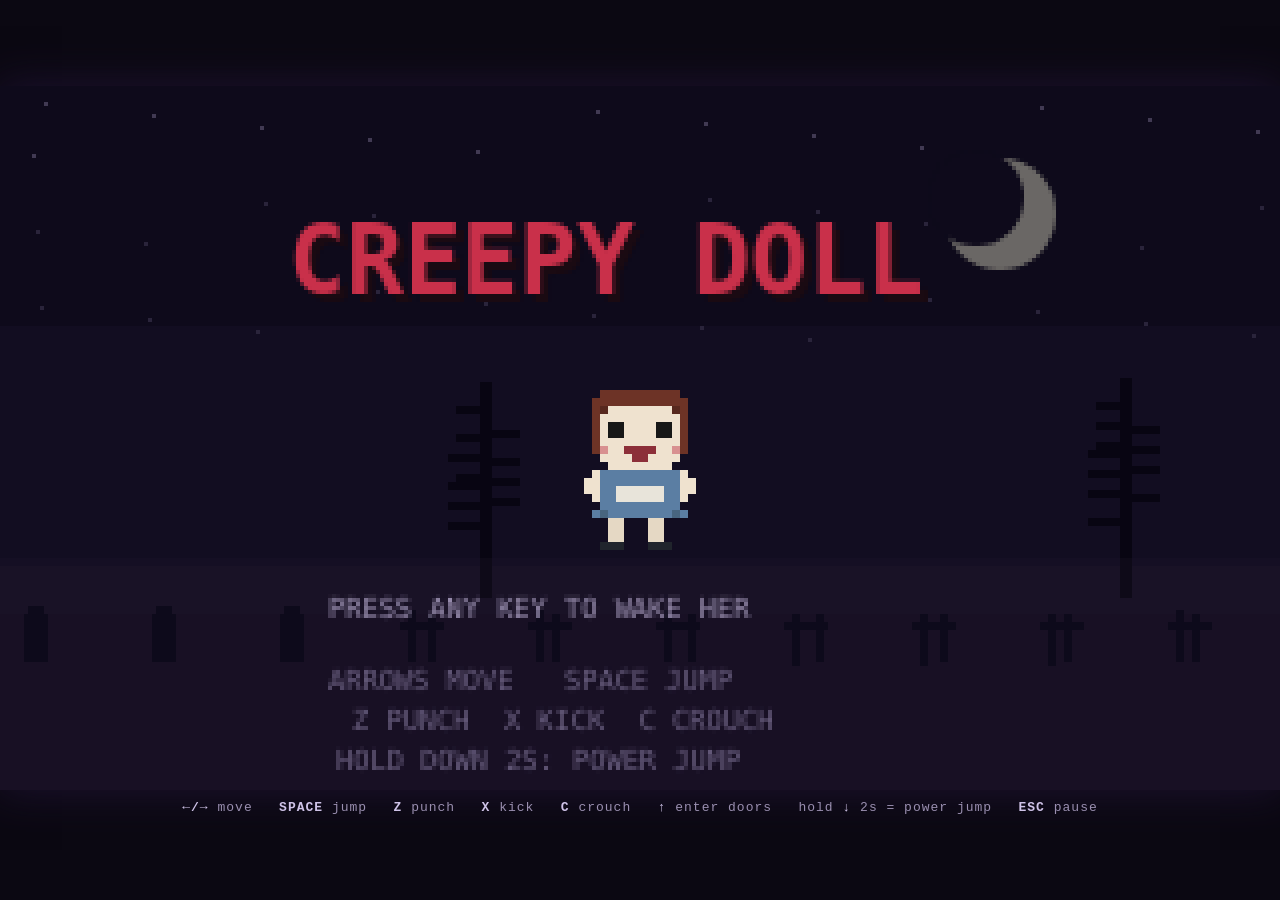
==== play/index.html @ eb906ca2 "Creepy Doll marketing site One-page 8-bit site in the game's own palette: hero doll drawn live from " ====
<!DOCTYPE html>
<html lang="en">
<head>
<meta charset="utf-8">
<meta name="viewport" content="width=device-width, initial-scale=1">
<title>Creepy Doll</title>
<style>
  html, body {
    margin: 0;
    padding: 0;
    background: #0b0812;
    height: 100%;
    display: flex;
    flex-direction: column;
    align-items: center;
    justify-content: center;
    font-family: "Courier New", monospace;
    color: #9a8fb0;
  }
  canvas {
    image-rendering: pixelated;
    image-rendering: crisp-edges;
    background: #000;
    box-shadow: 0 0 40px #1d1230;
  }
  .hint {
    margin-top: 10px;
    font-size: 13px;
    letter-spacing: 1px;
  }
  .hint b { color: #cfc3e8; }
</style>
</head>
<body>
<canvas id="game" width="320" height="176"></canvas>
<div class="hint">
  <b>&larr;/&rarr;</b> move &nbsp; <b>SPACE</b> jump &nbsp; <b>Z</b> punch &nbsp; <b>X</b> kick &nbsp; <b>C</b> crouch &nbsp; <b>&uarr;</b> enter doors &nbsp; hold <b>&darr;</b> 2s = power jump &nbsp; <b>ESC</b> pause
</div>
<script src="game.js"></script>
</body>
</html>
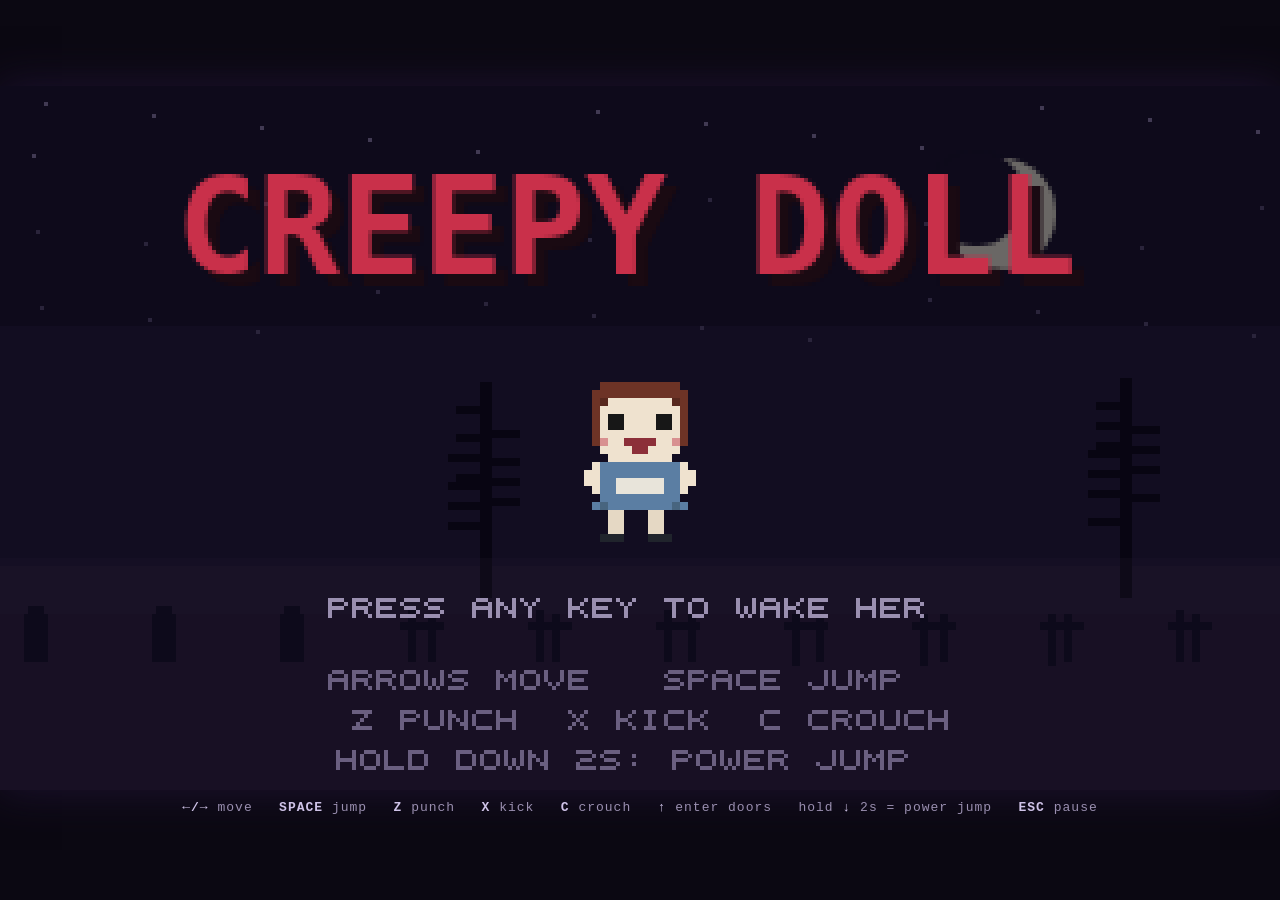
==== commit 61dbdc46: "The doll-face favicon, on the site and the playable snapshot Co-Authored-By: Claude Fable 5 <noreply" ====
--- a/play/index.html
+++ b/play/index.html
@@ -2,7 +2,9 @@
 <html lang="en">
 <head>
 <meta charset="utf-8">
+<meta http-equiv="Content-Security-Policy" content="default-src 'none'; script-src 'self'; style-src 'unsafe-inline'; base-uri 'none'; form-action 'none'">
 <meta name="viewport" content="width=device-width, initial-scale=1">
+<link rel="icon" type="image/png" href="favicon.png">
 <title>Creepy Doll</title>
 <style>
   html, body {
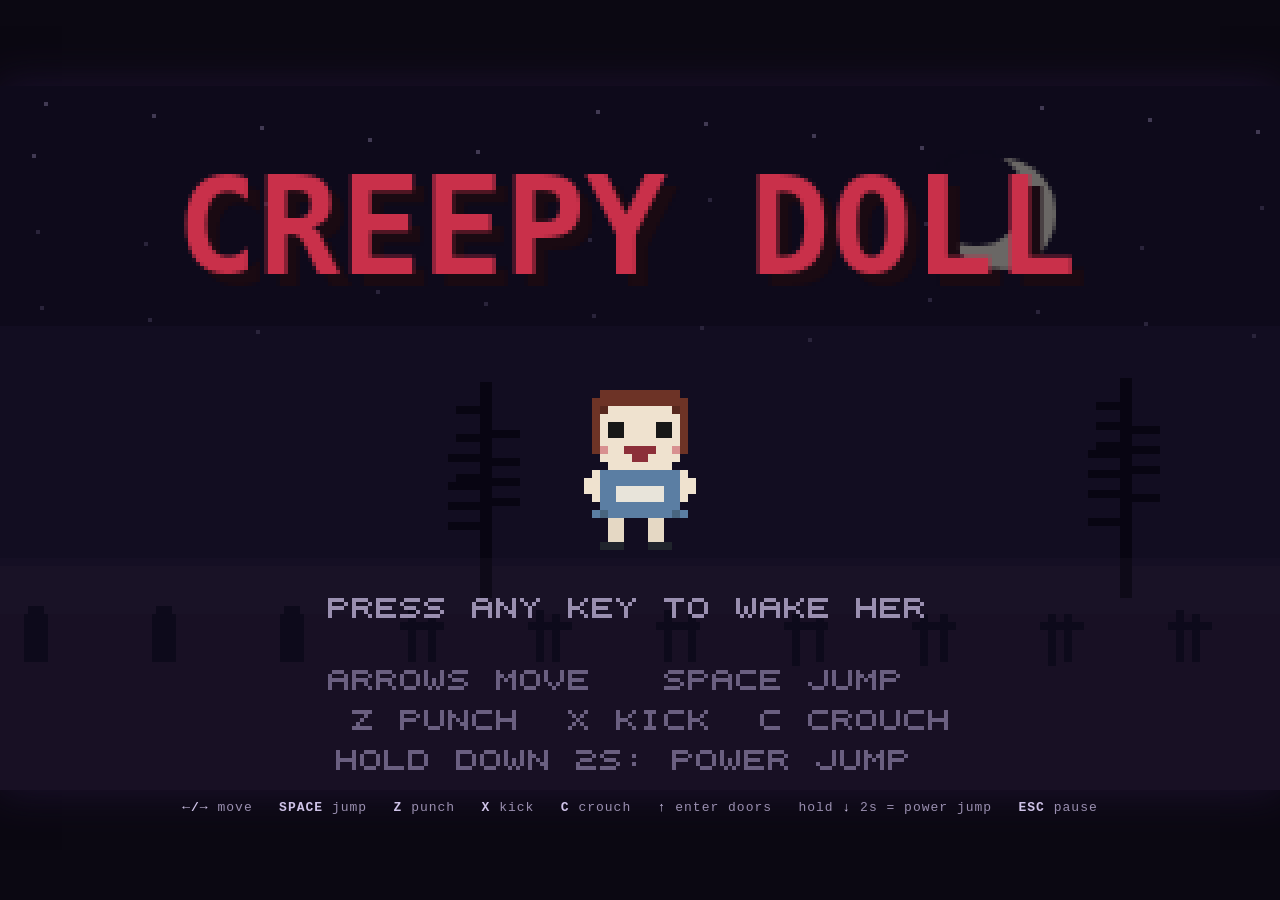
==== commit 893d5342: "The board and "how she grows": leaderboard page, progression guide - scores.html/.js: the public lea" ====
--- a/play/index.html
+++ b/play/index.html
@@ -2,7 +2,7 @@
 <html lang="en">
 <head>
 <meta charset="utf-8">
-<meta http-equiv="Content-Security-Policy" content="default-src 'none'; script-src 'self'; style-src 'unsafe-inline'; base-uri 'none'; form-action 'none'">
+<meta http-equiv="Content-Security-Policy" content="default-src 'none'; script-src 'self'; style-src 'unsafe-inline'; connect-src https://*.supabase.co; base-uri 'none'; form-action 'none'">
 <meta name="viewport" content="width=device-width, initial-scale=1">
 <link rel="icon" type="image/png" href="favicon.png">
 <title>Creepy Doll</title>
